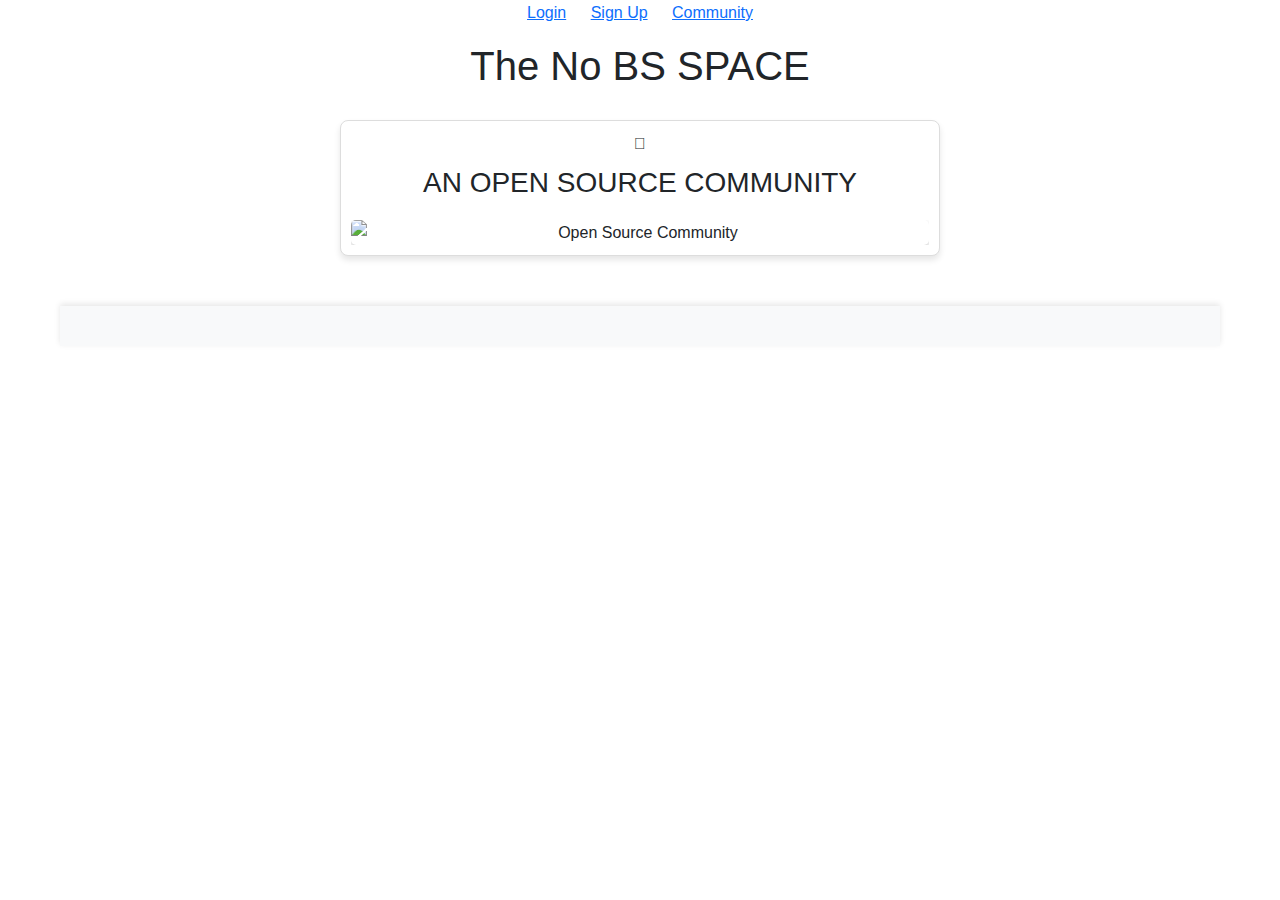
==== index.html @ 2d173ea5 "Add files via upload" ====
<!DOCTYPE HTML>
<html>
    <head>
        <title>The No BS Space</title>
        <meta charset="utf-8" />
        <meta name="viewport" content="width=device-width, initial-scale=1, user-scalable=no" />
        <link rel="stylesheet" href="assets/css/main.css" />
          <link href="https://cdn.jsdelivr.net/npm/bootstrap@5.3.0-alpha1/dist/css/bootstrap.min.css" rel="stylesheet">
    <link href="https://cdnjs.cloudflare.com/ajax/libs/font-awesome/6.0.0/css/all.min.css" rel="stylesheet">
        <style>
            /* Fixing alignment issues */
            body {
                margin: 0;
                font-family: Arial, sans-serif;
                line-height: 1.6;
            }

            #wrapper {
                max-width: 1200px;
                margin: 0 auto;
                padding: 0 20px;
            }

            h1, h2, h3 {
                text-align: center;
                margin-bottom: 20px;
            }

            p {
                text-align: justify;
                margin-bottom: 20px;
            }

            ul {
                padding: 0;
                list-style: none;
                text-align: center;
            }

            ul li {
                display: inline-block;
                margin: 0 10px;
            }

            .features {
                display: flex;
                flex-wrap: wrap;
                justify-content: center;
                gap: 20px;
                margin: 20px 0;
            }

            .features article {
                flex: 1 1 30%;
                max-width: 300px;
                text-align: center;
                border: 1px solid #ddd;
                padding: 15px;
                border-radius: 8px;
                box-shadow: 0 4px 6px rgba(0, 0, 0, 0.1);
                background-color: #fff;
            }

            .features article h3 {
                margin-top: 10px;
            }

            .features article p {
                text-align: justify;
            }

            .features {
    display: flex;
    flex-wrap: wrap;
    justify-content: center;
    margin: 20px 0;
}

.features article {
    flex: 1 1 100%; /* Expand the article to full width on small screens */
    max-width: 600px; /* Limit the maximum size of the div */
    text-align: center;
    margin: 10px;
    padding: 10px;
    box-shadow: 0 4px 6px rgba(0, 0, 0, 0.1);
    border-radius: 8px;
    background-color: #fff;
}

.features .image-wrapper {
    width: 100%; /* Make the wrapper responsive */
    overflow: hidden;
}

.features img {
    display: block; /* Remove extra spacing below the image */
    max-width: 100%; /* Limit the image width to the container */
    height: auto; /* Maintain aspect ratio */
    border-radius: 5px; /* Add rounded corners */
    box-shadow: 0 2px 4px rgba(0, 0, 0, 0.2); /* Add a shadow to the image */
}

@media screen and (max-width: 768px) {
    .features article {
        flex: 1 1 90%; /* Reduce article width for smaller screens */
    }
    .features img {
        max-width: 90%; /* Shrink the image further on smaller screens */
    }
}

            form {
                max-width: 600px;
                margin: 0 auto;
            }

            .fields {
                display: flex;
                flex-direction: column;
                gap: 15px;
            }

            .field label {
                font-weight: bold;
                margin-bottom: 5px;
            }

            .field input, .field textarea {
                width: 100%;
                padding: 10px;
                border: 1px solid #ddd;
                border-radius: 5px;
            }

            .actions {
                text-align: center;
                margin-top: 20px;
            }

            .actions .primary {
                padding: 10px 20px;
                background-color: #007bff;
                color: #fff;
                border: none;
                border-radius: 5px;
                cursor: pointer;
            }

            footer {
                text-align: center;
                margin-top: 40px;
                padding: 20px 0;
                background-color: #f8f9fa;
                box-shadow: 0 -2px 6px rgba(0, 0, 0, 0.1);
            }

            footer .icons li {
                margin: 5px;
            }
        </style>
        <noscript><link rel="stylesheet" href="assets/css/noscript.css" /></noscript>
    </head>
    <body class="is-preload">

        <!-- Wrapper -->
        <div id="wrapper">

            <!-- Header -->
            <header id="header">
                
                <nav>
                    <ul>
                        <li><a href="login.php">Login</a></li>
                        <li><a href="signup.php">Sign Up</a></li>
                        <li><a href="Social.php">Community</a></li>
                    </ul>
                </nav>
            </header>

            <!-- Main -->
            <div id="main">

                <!-- Banner -->
                <section id="banner">
                    <div class="inner">
                        <h1>The No BS SPACE</h1>
                    </div>
                </section>

                          <!-- Services Section -->
                <section id="services">
                    <div class="inner">
                    
                        <div class="features">
    <article>
        <span class="icon solid fa-cogs"></span>
        <h3>AN OPEN SOURCE COMMUNITY</h3>
        <div class="image-wrapper" >
            <img src="img/NOBSSPACE1.jpg" alt="Open Source Community" style="margin:auto">
        </div>
    </article>
</div>

                    </div>
                </section>



            </div>

            <!-- Footer -->
            <footer id="footer" >
       
            </footer>

        </div>

        <!-- Scripts -->
        <script src="assets/js/jquery.min.js"></script>
        <script src="assets/js/browser.min.js"></script>
        <script src="assets/js/breakpoints.min.js"></script>
        <script src="assets/js/util.js"></script>
        <script src="assets/js/main.js"></script>

    </body>
</html>
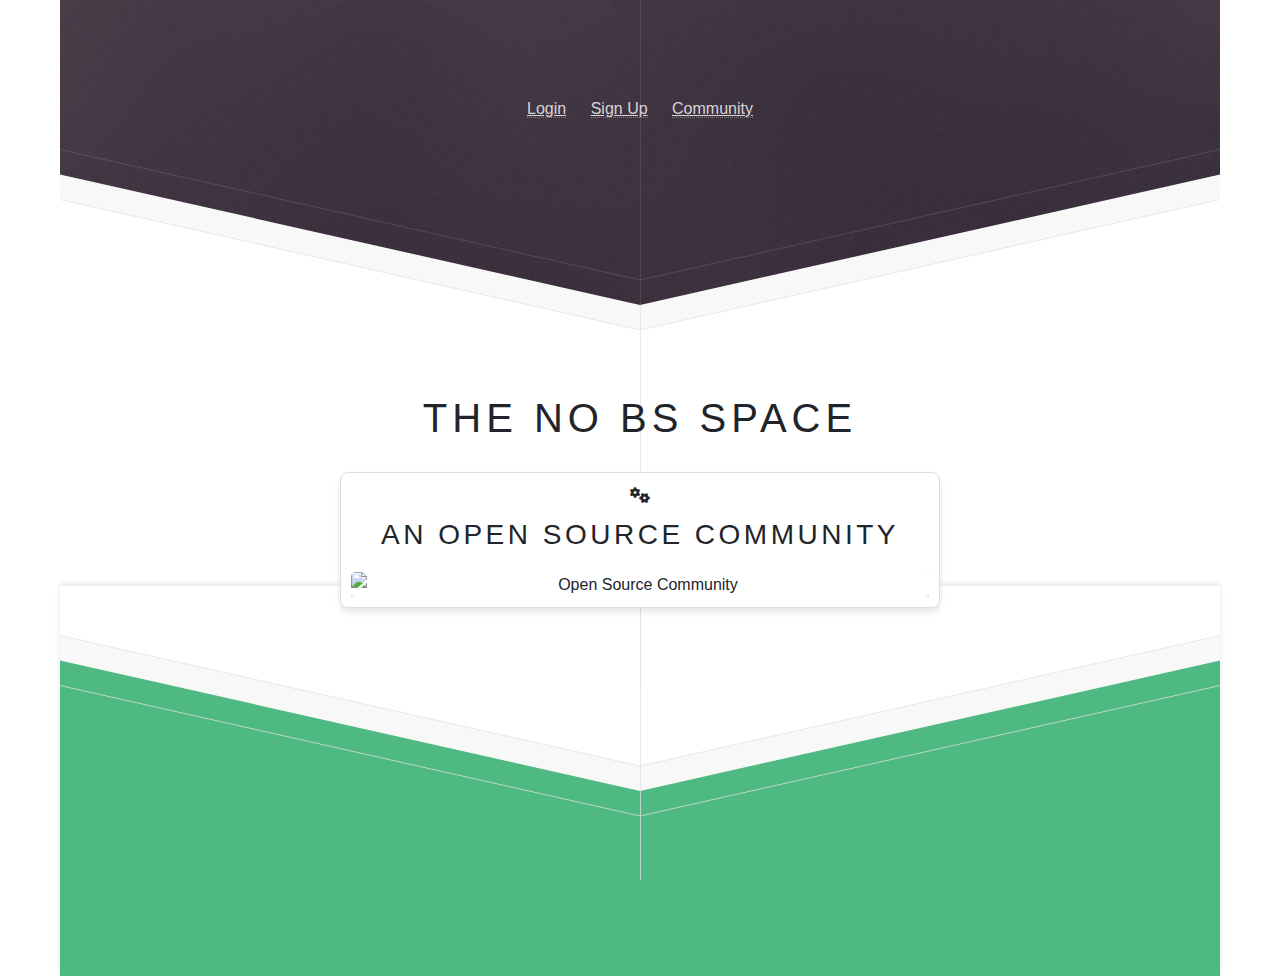
==== commit 890c9398: "Add files via upload" ====
--- a/index.html
+++ b/index.html
@@ -1,226 +1,239 @@
-<!DOCTYPE HTML>
-<html>
-    <head>
-        <title>The No BS Space</title>
-        <meta charset="utf-8" />
-        <meta name="viewport" content="width=device-width, initial-scale=1, user-scalable=no" />
-        <link rel="stylesheet" href="assets/css/main.css" />
-          <link href="https://cdn.jsdelivr.net/npm/bootstrap@5.3.0-alpha1/dist/css/bootstrap.min.css" rel="stylesheet">
-    <link href="https://cdnjs.cloudflare.com/ajax/libs/font-awesome/6.0.0/css/all.min.css" rel="stylesheet">
-        <style>
-            /* Fixing alignment issues */
-            body {
-                margin: 0;
-                font-family: Arial, sans-serif;
-                line-height: 1.6;
-            }
-
-            #wrapper {
-                max-width: 1200px;
-                margin: 0 auto;
-                padding: 0 20px;
-            }
-
-            h1, h2, h3 {
-                text-align: center;
-                margin-bottom: 20px;
-            }
-
-            p {
-                text-align: justify;
-                margin-bottom: 20px;
-            }
-
-            ul {
-                padding: 0;
-                list-style: none;
-                text-align: center;
-            }
-
-            ul li {
-                display: inline-block;
-                margin: 0 10px;
-            }
-
-            .features {
-                display: flex;
-                flex-wrap: wrap;
-                justify-content: center;
-                gap: 20px;
-                margin: 20px 0;
-            }
-
-            .features article {
-                flex: 1 1 30%;
-                max-width: 300px;
-                text-align: center;
-                border: 1px solid #ddd;
-                padding: 15px;
-                border-radius: 8px;
-                box-shadow: 0 4px 6px rgba(0, 0, 0, 0.1);
-                background-color: #fff;
-            }
-
-            .features article h3 {
-                margin-top: 10px;
-            }
-
-            .features article p {
-                text-align: justify;
-            }
-
-            .features {
-    display: flex;
-    flex-wrap: wrap;
-    justify-content: center;
-    margin: 20px 0;
-}
-
-.features article {
-    flex: 1 1 100%; /* Expand the article to full width on small screens */
-    max-width: 600px; /* Limit the maximum size of the div */
-    text-align: center;
-    margin: 10px;
-    padding: 10px;
-    box-shadow: 0 4px 6px rgba(0, 0, 0, 0.1);
-    border-radius: 8px;
-    background-color: #fff;
-}
-
-.features .image-wrapper {
-    width: 100%; /* Make the wrapper responsive */
-    overflow: hidden;
-}
-
-.features img {
-    display: block; /* Remove extra spacing below the image */
-    max-width: 100%; /* Limit the image width to the container */
-    height: auto; /* Maintain aspect ratio */
-    border-radius: 5px; /* Add rounded corners */
-    box-shadow: 0 2px 4px rgba(0, 0, 0, 0.2); /* Add a shadow to the image */
-}
-
-@media screen and (max-width: 768px) {
-    .features article {
-        flex: 1 1 90%; /* Reduce article width for smaller screens */
-    }
-    .features img {
-        max-width: 90%; /* Shrink the image further on smaller screens */
-    }
-}
-
-            form {
-                max-width: 600px;
-                margin: 0 auto;
-            }
-
-            .fields {
-                display: flex;
-                flex-direction: column;
-                gap: 15px;
-            }
-
-            .field label {
-                font-weight: bold;
-                margin-bottom: 5px;
-            }
-
-            .field input, .field textarea {
-                width: 100%;
-                padding: 10px;
-                border: 1px solid #ddd;
-                border-radius: 5px;
-            }
-
-            .actions {
-                text-align: center;
-                margin-top: 20px;
-            }
-
-            .actions .primary {
-                padding: 10px 20px;
-                background-color: #007bff;
-                color: #fff;
-                border: none;
-                border-radius: 5px;
-                cursor: pointer;
-            }
-
-            footer {
-                text-align: center;
-                margin-top: 40px;
-                padding: 20px 0;
-                background-color: #f8f9fa;
-                box-shadow: 0 -2px 6px rgba(0, 0, 0, 0.1);
-            }
-
-            footer .icons li {
-                margin: 5px;
-            }
-        </style>
-        <noscript><link rel="stylesheet" href="assets/css/noscript.css" /></noscript>
-    </head>
-    <body class="is-preload">
-
-        <!-- Wrapper -->
-        <div id="wrapper">
-
-            <!-- Header -->
-            <header id="header">
-                
-                <nav>
-                    <ul>
-                        <li><a href="login.php">Login</a></li>
-                        <li><a href="signup.php">Sign Up</a></li>
-                        <li><a href="Social.php">Community</a></li>
-                    </ul>
-                </nav>
-            </header>
-
-            <!-- Main -->
-            <div id="main">
-
-                <!-- Banner -->
-                <section id="banner">
-                    <div class="inner">
-                        <h1>The No BS SPACE</h1>
-                    </div>
-                </section>
-
-                          <!-- Services Section -->
-                <section id="services">
-                    <div class="inner">
-                    
-                        <div class="features">
-    <article>
-        <span class="icon solid fa-cogs"></span>
-        <h3>AN OPEN SOURCE COMMUNITY</h3>
-        <div class="image-wrapper" >
-            <img src="img/NOBSSPACE1.jpg" alt="Open Source Community" style="margin:auto">
-        </div>
-    </article>
-</div>
-
-                    </div>
-                </section>
-
-
-
-            </div>
-
-            <!-- Footer -->
-            <footer id="footer" >
-       
-            </footer>
-
-        </div>
-
-        <!-- Scripts -->
-        <script src="assets/js/jquery.min.js"></script>
-        <script src="assets/js/browser.min.js"></script>
-        <script src="assets/js/breakpoints.min.js"></script>
-        <script src="assets/js/util.js"></script>
-        <script src="assets/js/main.js"></script>
-
-    </body>
-</html>
+<!DOCTYPE HTML>
+<html>
+    <head>
+    <!-- Ensure Responsive Design -->
+    <meta name="viewport" content="width=device-width, initial-scale=1.0">
+    <!-- Include Animation Library -->
+    <link rel="stylesheet" href="https://cdnjs.cloudflare.com/ajax/libs/animate.css/4.1.1/animate.min.css">
+    <!-- Include Modern CSS Framework (e.g., Tailwind for simplicity) -->
+    <script src="https://cdn.tailwindcss.com"></script>
+    
+        <title>The No BS Space</title>
+        <meta charset="utf-8" />
+        <meta name="viewport" content="width=device-width, initial-scale=1, user-scalable=no" />
+    <meta name="description" content="Welcome to THE NO-BS SPACE - Share your thoughts and explore exciting content, life apps and useful applications. Whats more? Its all open source, it will always be free!.">
+    <meta name="keywords" content="stories, blog, freeapps, community, open-source">
+    <meta name="author" content="Jimmy Popoola">
+    <link rel="icon" href="favicon.ico" type="image/x-icon">
+    <!-- Optional: Apple Touch Icon -->
+    <link rel="apple-touch-icon" href="apple-touch-icon.png">
+        <link rel="stylesheet" href="assets/css/main.css" />
+          <link href="https://cdn.jsdelivr.net/npm/bootstrap@5.3.0-alpha1/dist/css/bootstrap.min.css" rel="stylesheet">
+    <link href="https://cdnjs.cloudflare.com/ajax/libs/font-awesome/6.0.0/css/all.min.css" rel="stylesheet">
+        <style>
+            /* Fixing alignment issues */
+            body {
+                margin: 0;
+                font-family: Arial, sans-serif;
+                line-height: 1.6;
+            }
+
+            #wrapper {
+                max-width: 1200px;
+                margin: 0 auto;
+                padding: 0 20px;
+            }
+
+            h1, h2, h3 {
+                text-align: center;
+                margin-bottom: 20px;
+            }
+
+            p {
+                text-align: justify;
+                margin-bottom: 20px;
+            }
+
+            ul {
+                padding: 0;
+                list-style: none;
+                text-align: center;
+            }
+
+            ul li {
+                display: inline-block;
+                margin: 0 10px;
+            }
+
+            .features {
+                display: flex;
+                flex-wrap: wrap;
+                justify-content: center;
+                gap: 20px;
+                margin: 20px 0;
+            }
+
+            .features article {
+                flex: 1 1 30%;
+                max-width: 300px;
+                text-align: center;
+                border: 1px solid #ddd;
+                padding: 15px;
+                border-radius: 8px;
+                box-shadow: 0 4px 6px rgba(0, 0, 0, 0.1);
+                background-color: #fff;
+            }
+
+            .features article h3 {
+                margin-top: 10px;
+            }
+
+            .features article p {
+                text-align: justify;
+            }
+
+            .features {
+    display: flex;
+    flex-wrap: wrap;
+    justify-content: center;
+    margin: 20px 0;
+}
+
+.features article {
+    flex: 1 1 100%; /* Expand the article to full width on small screens */
+    max-width: 600px; /* Limit the maximum size of the div */
+    text-align: center;
+    margin: 10px;
+    padding: 10px;
+    box-shadow: 0 4px 6px rgba(0, 0, 0, 0.1);
+    border-radius: 8px;
+    background-color: #fff;
+}
+
+.features .image-wrapper {
+    width: 100%; /* Make the wrapper responsive */
+    overflow: hidden;
+}
+
+.features img {
+    display: block; /* Remove extra spacing below the image */
+    max-width: 100%; /* Limit the image width to the container */
+    height: auto; /* Maintain aspect ratio */
+    border-radius: 5px; /* Add rounded corners */
+    box-shadow: 0 2px 4px rgba(0, 0, 0, 0.2); /* Add a shadow to the image */
+}
+
+@media screen and (max-width: 768px) {
+    .features article {
+        flex: 1 1 90%; /* Reduce article width for smaller screens */
+    }
+    .features img {
+        max-width: 90%; /* Shrink the image further on smaller screens */
+    }
+}
+
+            form {
+                max-width: 600px;
+                margin: 0 auto;
+            }
+
+            .fields {
+                display: flex;
+                flex-direction: column;
+                gap: 15px;
+            }
+
+            .field label {
+                font-weight: bold;
+                margin-bottom: 5px;
+            }
+
+            .field input, .field textarea {
+                width: 100%;
+                padding: 10px;
+                border: 1px solid #ddd;
+                border-radius: 5px;
+            }
+
+            .actions {
+                text-align: center;
+                margin-top: 20px;
+            }
+
+            .actions .primary {
+                padding: 10px 20px;
+                background-color: #007bff;
+                color: #fff;
+                border: none;
+                border-radius: 5px;
+                cursor: pointer;
+            }
+
+            footer {
+                text-align: center;
+                margin-top: 40px;
+                padding: 20px 0;
+                background-color: #f8f9fa;
+                box-shadow: 0 -2px 6px rgba(0, 0, 0, 0.1);
+            }
+
+            footer .icons li {
+                margin: 5px;
+            }
+        </style>
+        <noscript><link rel="stylesheet" href="assets/css/noscript.css" /></noscript>
+    </head>
+    <body class="is-preload">
+
+        <!-- Wrapper -->
+        <div id="wrapper">
+
+            <!-- Header -->
+            <header id="header">
+                
+                <nav>
+                    <ul>
+                        <li><a href="login.php">Login</a></li>
+                        <li><a href="signup.php">Sign Up</a></li>
+                        <li><a href="Social.php">Community</a></li>
+                    </ul>
+                </nav>
+            </header>
+
+            <!-- Main -->
+            <div id="main">
+
+                <!-- Banner -->
+                <section id="banner">
+                    <div class="inner">
+                        <h1>The No BS SPACE</h1>
+                    </div>
+                </section>
+
+                          <!-- Services Section -->
+                <section id="services">
+                    <div class="inner">
+                    
+                        <div class="features">
+    <article>
+        <span class="icon solid fa-cogs"></span>
+        <h3>AN OPEN SOURCE COMMUNITY</h3>
+        <div class="image-wrapper" >
+            <img src="img/NOBSSPACE1.jpg" alt="Open Source Community" style="margin:auto">
+        </div>
+    </article>
+</div>
+
+                    </div>
+                </section>
+
+
+
+            </div>
+
+            <!-- Footer -->
+            <footer id="footer" >
+       
+            </footer>
+
+        </div>
+
+        <!-- Scripts -->
+        <script src="assets/js/jquery.min.js"></script>
+        <script src="assets/js/browser.min.js"></script>
+        <script src="assets/js/breakpoints.min.js"></script>
+        <script src="assets/js/util.js"></script>
+        <script src="assets/js/main.js"></script>
+
+    </body>
+</html>
--- a/assets/css/main.css
+++ b/assets/css/main.css
@@ -0,0 +1,3302 @@
+@import url("fontawesome-all.min.css");
+@import url("https://fonts.googleapis.com/css?family=Source+Sans+Pro:300,300italic,400,400italic,600,600italic,700,700italic");
+
+/*
+	Directive by HTML5 UP
+	html5up.net | @ajlkn
+	Free for personal and commercial use under the CCA 3.0 license (html5up.net/license)
+*/
+
+html, body, div, span, applet, object,
+iframe, h1, h2, h3, h4, h5, h6, p, blockquote,
+pre, a, abbr, acronym, address, big, cite,
+code, del, dfn, em, img, ins, kbd, q, s, samp,
+small, strike, strong, sub, sup, tt, var, b,
+u, i, center, dl, dt, dd, ol, ul, li, fieldset,
+form, label, legend, table, caption, tbody,
+tfoot, thead, tr, th, td, article, aside,
+canvas, details, embed, figure, figcaption,
+footer, header, hgroup, menu, nav, output, ruby,
+section, summary, time, mark, audio, video {
+	margin: 0;
+	padding: 0;
+	border: 0;
+	font-size: 100%;
+	font: inherit;
+	vertical-align: baseline;}
+
+article, aside, details, figcaption, figure,
+footer, header, hgroup, menu, nav, section {
+	display: block;}
+
+body {
+	line-height: 1;
+}
+
+ol, ul {
+	list-style: none;
+}
+
+blockquote, q {
+	quotes: none;
+}
+
+	blockquote:before, blockquote:after, q:before, q:after {
+		content: '';
+		content: none;
+	}
+
+table {
+	border-collapse: collapse;
+	border-spacing: 0;
+}
+
+body {
+	-webkit-text-size-adjust: none;
+}
+
+mark {
+	background-color: transparent;
+	color: inherit;
+}
+
+input::-moz-focus-inner {
+	border: 0;
+	padding: 0;
+}
+
+input, select, textarea {
+	-moz-appearance: none;
+	-webkit-appearance: none;
+	-ms-appearance: none;
+	appearance: none;
+}
+
+/* Basic */
+
+	html {
+		box-sizing: border-box;
+	}
+
+	*, *:before, *:after {
+		box-sizing: inherit;
+	}
+
+	html, body {
+		height: 100%;
+	}
+
+	body {
+		background: #ffffff;
+	}
+
+		body.is-preload *, body.is-preload *:before, body.is-preload *:after {
+			-moz-animation: none !important;
+			-webkit-animation: none !important;
+			-ms-animation: none !important;
+			animation: none !important;
+			-moz-transition: none !important;
+			-webkit-transition: none !important;
+			-ms-transition: none !important;
+			transition: none !important;
+		}
+
+	body, input, select, textarea {
+		color: #6e6e6e;
+		font-family: 'Source Sans Pro', sans-serif;
+		font-size: 16pt;
+		font-weight: 400;
+		line-height: 1.75em;
+	}
+
+	a {
+		-moz-transition: color 0.2s ease-in-out, border-bottom-color 0.2s ease-in-out;
+		-webkit-transition: color 0.2s ease-in-out, border-bottom-color 0.2s ease-in-out;
+		-ms-transition: color 0.2s ease-in-out, border-bottom-color 0.2s ease-in-out;
+		transition: color 0.2s ease-in-out, border-bottom-color 0.2s ease-in-out;
+		border-bottom: dotted 1px;
+		color: #4eb980;
+		text-decoration: none;
+	}
+
+		a:hover {
+			border-bottom-color: transparent;
+		}
+
+	strong, b {
+		font-weight: 600;
+		color: #5b5b5b;
+	}
+
+	em, i {
+		font-style: italic;
+	}
+
+	p, ul, ol, dl, table, blockquote, form {
+		margin: 0 0 2em 0;
+	}
+
+	h1, h2, h3, h4, h5, h6 {
+		color: #5b5b5b;
+		font-weight: 700;
+		letter-spacing: 0.125em;
+		line-height: 1.75em;
+		margin-bottom: 1em;
+		text-transform: uppercase;
+		text-align: center;
+	}
+
+		h1 a, h2 a, h3 a, h4 a, h5 a, h6 a {
+			color: inherit;
+			text-decoration: none;
+		}
+
+	h2 {
+		font-size: 1.75em;
+	}
+
+	h3 {
+		font-size: 1.5em;
+	}
+
+	sub {
+		font-size: 0.8em;
+		position: relative;
+		top: 0.5em;
+	}
+
+	sup {
+		font-size: 0.8em;
+		position: relative;
+		top: -0.5em;
+	}
+
+	hr {
+		border: 0;
+		border-top: solid 1px rgba(224, 224, 224, 0.75);
+		margin-bottom: 1.5em;
+	}
+
+	blockquote {
+		border-left: solid 0.5em rgba(224, 224, 224, 0.75);
+		font-style: italic;
+		padding: 1em 0 1em 2em;
+	}
+
+/* Container */
+
+	.container {
+		margin: 0 auto;
+		max-width: 100%;
+		width: 51em;
+	}
+
+		.container.medium {
+			width: 38.25em;
+		}
+
+		@media screen and (max-width: 1280px) {
+
+			.container {
+				width: 48em;
+			}
+
+				.container.medium {
+					width: 36em;
+				}
+
+		}
+
+		@media screen and (max-width: 980px) {
+
+			.container {
+				width: 95%;
+			}
+
+				.container.medium {
+					width: 71.25%;
+				}
+
+		}
+
+		@media screen and (max-width: 840px) {
+
+			.container {
+				width: 95% !important;
+			}
+
+		}
+
+		@media screen and (max-width: 736px) {
+
+			.container {
+				width: 90% !important;
+			}
+
+		}
+
+		@media screen and (max-width: 480px) {
+
+			.container {
+				width: 100% !important;
+			}
+
+		}
+
+/* Row */
+
+	.row {
+		display: flex;
+		flex-wrap: wrap;
+		box-sizing: border-box;
+		align-items: stretch;
+	}
+
+		.row > * {
+			box-sizing: border-box;
+		}
+
+		.row.gtr-uniform > * > :last-child {
+			margin-bottom: 0;
+		}
+
+		.row.aln-left {
+			justify-content: flex-start;
+		}
+
+		.row.aln-center {
+			justify-content: center;
+		}
+
+		.row.aln-right {
+			justify-content: flex-end;
+		}
+
+		.row.aln-top {
+			align-items: flex-start;
+		}
+
+		.row.aln-middle {
+			align-items: center;
+		}
+
+		.row.aln-bottom {
+			align-items: flex-end;
+		}
+
+		.row > .imp {
+			order: -1;
+		}
+
+		.row > .col-1 {
+			width: 8.33333%;
+		}
+
+		.row > .off-1 {
+			margin-left: 8.33333%;
+		}
+
+		.row > .col-2 {
+			width: 16.66667%;
+		}
+
+		.row > .off-2 {
+			margin-left: 16.66667%;
+		}
+
+		.row > .col-3 {
+			width: 25%;
+		}
+
+		.row > .off-3 {
+			margin-left: 25%;
+		}
+
+		.row > .col-4 {
+			width: 33.33333%;
+		}
+
+		.row > .off-4 {
+			margin-left: 33.33333%;
+		}
+
+		.row > .col-5 {
+			width: 41.66667%;
+		}
+
+		.row > .off-5 {
+			margin-left: 41.66667%;
+		}
+
+		.row > .col-6 {
+			width: 50%;
+		}
+
+		.row > .off-6 {
+			margin-left: 50%;
+		}
+
+		.row > .col-7 {
+			width: 58.33333%;
+		}
+
+		.row > .off-7 {
+			margin-left: 58.33333%;
+		}
+
+		.row > .col-8 {
+			width: 66.66667%;
+		}
+
+		.row > .off-8 {
+			margin-left: 66.66667%;
+		}
+
+		.row > .col-9 {
+			width: 75%;
+		}
+
+		.row > .off-9 {
+			margin-left: 75%;
+		}
+
+		.row > .col-10 {
+			width: 83.33333%;
+		}
+
+		.row > .off-10 {
+			margin-left: 83.33333%;
+		}
+
+		.row > .col-11 {
+			width: 91.66667%;
+		}
+
+		.row > .off-11 {
+			margin-left: 91.66667%;
+		}
+
+		.row > .col-12 {
+			width: 100%;
+		}
+
+		.row > .off-12 {
+			margin-left: 100%;
+		}
+
+		.row.gtr-0 {
+			margin-top: 0px;
+			margin-left: 0px;
+		}
+
+			.row.gtr-0 > * {
+				padding: 0px 0 0 0px;
+			}
+
+			.row.gtr-0.gtr-uniform {
+				margin-top: 0px;
+			}
+
+				.row.gtr-0.gtr-uniform > * {
+					padding-top: 0px;
+				}
+
+		.row.gtr-25 {
+			margin-top: -7.5px;
+			margin-left: -7.5px;
+		}
+
+			.row.gtr-25 > * {
+				padding: 7.5px 0 0 7.5px;
+			}
+
+			.row.gtr-25.gtr-uniform {
+				margin-top: -7.5px;
+			}
+
+				.row.gtr-25.gtr-uniform > * {
+					padding-top: 7.5px;
+				}
+
+		.row.gtr-50 {
+			margin-top: -15px;
+			margin-left: -15px;
+		}
+
+			.row.gtr-50 > * {
+				padding: 15px 0 0 15px;
+			}
+
+			.row.gtr-50.gtr-uniform {
+				margin-top: -15px;
+			}
+
+				.row.gtr-50.gtr-uniform > * {
+					padding-top: 15px;
+				}
+
+		.row {
+			margin-top: -30px;
+			margin-left: -30px;
+		}
+
+			.row > * {
+				padding: 30px 0 0 30px;
+			}
+
+			.row.gtr-uniform {
+				margin-top: -30px;
+			}
+
+				.row.gtr-uniform > * {
+					padding-top: 30px;
+				}
+
+		.row.gtr-150 {
+			margin-top: -45px;
+			margin-left: -45px;
+		}
+
+			.row.gtr-150 > * {
+				padding: 45px 0 0 45px;
+			}
+
+			.row.gtr-150.gtr-uniform {
+				margin-top: -45px;
+			}
+
+				.row.gtr-150.gtr-uniform > * {
+					padding-top: 45px;
+				}
+
+		.row.gtr-200 {
+			margin-top: -60px;
+			margin-left: -60px;
+		}
+
+			.row.gtr-200 > * {
+				padding: 60px 0 0 60px;
+			}
+
+			.row.gtr-200.gtr-uniform {
+				margin-top: -60px;
+			}
+
+				.row.gtr-200.gtr-uniform > * {
+					padding-top: 60px;
+				}
+
+		@media screen and (max-width: 1680px) {
+
+			.row {
+				display: flex;
+				flex-wrap: wrap;
+				box-sizing: border-box;
+				align-items: stretch;
+			}
+
+				.row > * {
+					box-sizing: border-box;
+				}
+
+				.row.gtr-uniform > * > :last-child {
+					margin-bottom: 0;
+				}
+
+				.row.aln-left {
+					justify-content: flex-start;
+				}
+
+				.row.aln-center {
+					justify-content: center;
+				}
+
+				.row.aln-right {
+					justify-content: flex-end;
+				}
+
+				.row.aln-top {
+					align-items: flex-start;
+				}
+
+				.row.aln-middle {
+					align-items: center;
+				}
+
+				.row.aln-bottom {
+					align-items: flex-end;
+				}
+
+				.row > .imp-wide {
+					order: -1;
+				}
+
+				.row > .col-1-wide {
+					width: 8.33333%;
+				}
+
+				.row > .off-1-wide {
+					margin-left: 8.33333%;
+				}
+
+				.row > .col-2-wide {
+					width: 16.66667%;
+				}
+
+				.row > .off-2-wide {
+					margin-left: 16.66667%;
+				}
+
+				.row > .col-3-wide {
+					width: 25%;
+				}
+
+				.row > .off-3-wide {
+					margin-left: 25%;
+				}
+
+				.row > .col-4-wide {
+					width: 33.33333%;
+				}
+
+				.row > .off-4-wide {
+					margin-left: 33.33333%;
+				}
+
+				.row > .col-5-wide {
+					width: 41.66667%;
+				}
+
+				.row > .off-5-wide {
+					margin-left: 41.66667%;
+				}
+
+				.row > .col-6-wide {
+					width: 50%;
+				}
+
+				.row > .off-6-wide {
+					margin-left: 50%;
+				}
+
+				.row > .col-7-wide {
+					width: 58.33333%;
+				}
+
+				.row > .off-7-wide {
+					margin-left: 58.33333%;
+				}
+
+				.row > .col-8-wide {
+					width: 66.66667%;
+				}
+
+				.row > .off-8-wide {
+					margin-left: 66.66667%;
+				}
+
+				.row > .col-9-wide {
+					width: 75%;
+				}
+
+				.row > .off-9-wide {
+					margin-left: 75%;
+				}
+
+				.row > .col-10-wide {
+					width: 83.33333%;
+				}
+
+				.row > .off-10-wide {
+					margin-left: 83.33333%;
+				}
+
+				.row > .col-11-wide {
+					width: 91.66667%;
+				}
+
+				.row > .off-11-wide {
+					margin-left: 91.66667%;
+				}
+
+				.row > .col-12-wide {
+					width: 100%;
+				}
+
+				.row > .off-12-wide {
+					margin-left: 100%;
+				}
+
+				.row.gtr-0 {
+					margin-top: 0px;
+					margin-left: 0px;
+				}
+
+					.row.gtr-0 > * {
+						padding: 0px 0 0 0px;
+					}
+
+					.row.gtr-0.gtr-uniform {
+						margin-top: 0px;
+					}
+
+						.row.gtr-0.gtr-uniform > * {
+							padding-top: 0px;
+						}
+
+				.row.gtr-25 {
+					margin-top: -7.5px;
+					margin-left: -7.5px;
+				}
+
+					.row.gtr-25 > * {
+						padding: 7.5px 0 0 7.5px;
+					}
+
+					.row.gtr-25.gtr-uniform {
+						margin-top: -7.5px;
+					}
+
+						.row.gtr-25.gtr-uniform > * {
+							padding-top: 7.5px;
+						}
+
+				.row.gtr-50 {
+					margin-top: -15px;
+					margin-left: -15px;
+				}
+
+					.row.gtr-50 > * {
+						padding: 15px 0 0 15px;
+					}
+
+					.row.gtr-50.gtr-uniform {
+						margin-top: -15px;
+					}
+
+						.row.gtr-50.gtr-uniform > * {
+							padding-top: 15px;
+						}
+
+				.row {
+					margin-top: -30px;
+					margin-left: -30px;
+				}
+
+					.row > * {
+						padding: 30px 0 0 30px;
+					}
+
+					.row.gtr-uniform {
+						margin-top: -30px;
+					}
+
+						.row.gtr-uniform > * {
+							padding-top: 30px;
+						}
+
+				.row.gtr-150 {
+					margin-top: -45px;
+					margin-left: -45px;
+				}
+
+					.row.gtr-150 > * {
+						padding: 45px 0 0 45px;
+					}
+
+					.row.gtr-150.gtr-uniform {
+						margin-top: -45px;
+					}
+
+						.row.gtr-150.gtr-uniform > * {
+							padding-top: 45px;
+						}
+
+				.row.gtr-200 {
+					margin-top: -60px;
+					margin-left: -60px;
+				}
+
+					.row.gtr-200 > * {
+						padding: 60px 0 0 60px;
+					}
+
+					.row.gtr-200.gtr-uniform {
+						margin-top: -60px;
+					}
+
+						.row.gtr-200.gtr-uniform > * {
+							padding-top: 60px;
+						}
+
+		}
+
+		@media screen and (max-width: 1280px) {
+
+			.row {
+				display: flex;
+				flex-wrap: wrap;
+				box-sizing: border-box;
+				align-items: stretch;
+			}
+
+				.row > * {
+					box-sizing: border-box;
+				}
+
+				.row.gtr-uniform > * > :last-child {
+					margin-bottom: 0;
+				}
+
+				.row.aln-left {
+					justify-content: flex-start;
+				}
+
+				.row.aln-center {
+					justify-content: center;
+				}
+
+				.row.aln-right {
+					justify-content: flex-end;
+				}
+
+				.row.aln-top {
+					align-items: flex-start;
+				}
+
+				.row.aln-middle {
+					align-items: center;
+				}
+
+				.row.aln-bottom {
+					align-items: flex-end;
+				}
+
+				.row > .imp-normal {
+					order: -1;
+				}
+
+				.row > .col-1-normal {
+					width: 8.33333%;
+				}
+
+				.row > .off-1-normal {
+					margin-left: 8.33333%;
+				}
+
+				.row > .col-2-normal {
+					width: 16.66667%;
+				}
+
+				.row > .off-2-normal {
+					margin-left: 16.66667%;
+				}
+
+				.row > .col-3-normal {
+					width: 25%;
+				}
+
+				.row > .off-3-normal {
+					margin-left: 25%;
+				}
+
+				.row > .col-4-normal {
+					width: 33.33333%;
+				}
+
+				.row > .off-4-normal {
+					margin-left: 33.33333%;
+				}
+
+				.row > .col-5-normal {
+					width: 41.66667%;
+				}
+
+				.row > .off-5-normal {
+					margin-left: 41.66667%;
+				}
+
+				.row > .col-6-normal {
+					width: 50%;
+				}
+
+				.row > .off-6-normal {
+					margin-left: 50%;
+				}
+
+				.row > .col-7-normal {
+					width: 58.33333%;
+				}
+
+				.row > .off-7-normal {
+					margin-left: 58.33333%;
+				}
+
+				.row > .col-8-normal {
+					width: 66.66667%;
+				}
+
+				.row > .off-8-normal {
+					margin-left: 66.66667%;
+				}
+
+				.row > .col-9-normal {
+					width: 75%;
+				}
+
+				.row > .off-9-normal {
+					margin-left: 75%;
+				}
+
+				.row > .col-10-normal {
+					width: 83.33333%;
+				}
+
+				.row > .off-10-normal {
+					margin-left: 83.33333%;
+				}
+
+				.row > .col-11-normal {
+					width: 91.66667%;
+				}
+
+				.row > .off-11-normal {
+					margin-left: 91.66667%;
+				}
+
+				.row > .col-12-normal {
+					width: 100%;
+				}
+
+				.row > .off-12-normal {
+					margin-left: 100%;
+				}
+
+				.row.gtr-0 {
+					margin-top: 0px;
+					margin-left: 0px;
+				}
+
+					.row.gtr-0 > * {
+						padding: 0px 0 0 0px;
+					}
+
+					.row.gtr-0.gtr-uniform {
+						margin-top: 0px;
+					}
+
+						.row.gtr-0.gtr-uniform > * {
+							padding-top: 0px;
+						}
+
+				.row.gtr-25 {
+					margin-top: -7.5px;
+					margin-left: -7.5px;
+				}
+
+					.row.gtr-25 > * {
+						padding: 7.5px 0 0 7.5px;
+					}
+
+					.row.gtr-25.gtr-uniform {
+						margin-top: -7.5px;
+					}
+
+						.row.gtr-25.gtr-uniform > * {
+							padding-top: 7.5px;
+						}
+
+				.row.gtr-50 {
+					margin-top: -15px;
+					margin-left: -15px;
+				}
+
+					.row.gtr-50 > * {
+						padding: 15px 0 0 15px;
+					}
+
+					.row.gtr-50.gtr-uniform {
+						margin-top: -15px;
+					}
+
+						.row.gtr-50.gtr-uniform > * {
+							padding-top: 15px;
+						}
+
+				.row {
+					margin-top: -30px;
+					margin-left: -30px;
+				}
+
+					.row > * {
+						padding: 30px 0 0 30px;
+					}
+
+					.row.gtr-uniform {
+						margin-top: -30px;
+					}
+
+						.row.gtr-uniform > * {
+							padding-top: 30px;
+						}
+
+				.row.gtr-150 {
+					margin-top: -45px;
+					margin-left: -45px;
+				}
+
+					.row.gtr-150 > * {
+						padding: 45px 0 0 45px;
+					}
+
+					.row.gtr-150.gtr-uniform {
+						margin-top: -45px;
+					}
+
+						.row.gtr-150.gtr-uniform > * {
+							padding-top: 45px;
+						}
+
+				.row.gtr-200 {
+					margin-top: -60px;
+					margin-left: -60px;
+				}
+
+					.row.gtr-200 > * {
+						padding: 60px 0 0 60px;
+					}
+
+					.row.gtr-200.gtr-uniform {
+						margin-top: -60px;
+					}
+
+						.row.gtr-200.gtr-uniform > * {
+							padding-top: 60px;
+						}
+
+		}
+
+		@media screen and (max-width: 980px) {
+
+			.row {
+				display: flex;
+				flex-wrap: wrap;
+				box-sizing: border-box;
+				align-items: stretch;
+			}
+
+				.row > * {
+					box-sizing: border-box;
+				}
+
+				.row.gtr-uniform > * > :last-child {
+					margin-bottom: 0;
+				}
+
+				.row.aln-left {
+					justify-content: flex-start;
+				}
+
+				.row.aln-center {
+					justify-content: center;
+				}
+
+				.row.aln-right {
+					justify-content: flex-end;
+				}
+
+				.row.aln-top {
+					align-items: flex-start;
+				}
+
+				.row.aln-middle {
+					align-items: center;
+				}
+
+				.row.aln-bottom {
+					align-items: flex-end;
+				}
+
+				.row > .imp-narrow {
+					order: -1;
+				}
+
+				.row > .col-1-narrow {
+					width: 8.33333%;
+				}
+
+				.row > .off-1-narrow {
+					margin-left: 8.33333%;
+				}
+
+				.row > .col-2-narrow {
+					width: 16.66667%;
+				}
+
+				.row > .off-2-narrow {
+					margin-left: 16.66667%;
+				}
+
+				.row > .col-3-narrow {
+					width: 25%;
+				}
+
+				.row > .off-3-narrow {
+					margin-left: 25%;
+				}
+
+				.row > .col-4-narrow {
+					width: 33.33333%;
+				}
+
+				.row > .off-4-narrow {
+					margin-left: 33.33333%;
+				}
+
+				.row > .col-5-narrow {
+					width: 41.66667%;
+				}
+
+				.row > .off-5-narrow {
+					margin-left: 41.66667%;
+				}
+
+				.row > .col-6-narrow {
+					width: 50%;
+				}
+
+				.row > .off-6-narrow {
+					margin-left: 50%;
+				}
+
+				.row > .col-7-narrow {
+					width: 58.33333%;
+				}
+
+				.row > .off-7-narrow {
+					margin-left: 58.33333%;
+				}
+
+				.row > .col-8-narrow {
+					width: 66.66667%;
+				}
+
+				.row > .off-8-narrow {
+					margin-left: 66.66667%;
+				}
+
+				.row > .col-9-narrow {
+					width: 75%;
+				}
+
+				.row > .off-9-narrow {
+					margin-left: 75%;
+				}
+
+				.row > .col-10-narrow {
+					width: 83.33333%;
+				}
+
+				.row > .off-10-narrow {
+					margin-left: 83.33333%;
+				}
+
+				.row > .col-11-narrow {
+					width: 91.66667%;
+				}
+
+				.row > .off-11-narrow {
+					margin-left: 91.66667%;
+				}
+
+				.row > .col-12-narrow {
+					width: 100%;
+				}
+
+				.row > .off-12-narrow {
+					margin-left: 100%;
+				}
+
+				.row.gtr-0 {
+					margin-top: 0px;
+					margin-left: 0px;
+				}
+
+					.row.gtr-0 > * {
+						padding: 0px 0 0 0px;
+					}
+
+					.row.gtr-0.gtr-uniform {
+						margin-top: 0px;
+					}
+
+						.row.gtr-0.gtr-uniform > * {
+							padding-top: 0px;
+						}
+
+				.row.gtr-25 {
+					margin-top: -7.5px;
+					margin-left: -7.5px;
+				}
+
+					.row.gtr-25 > * {
+						padding: 7.5px 0 0 7.5px;
+					}
+
+					.row.gtr-25.gtr-uniform {
+						margin-top: -7.5px;
+					}
+
+						.row.gtr-25.gtr-uniform > * {
+							padding-top: 7.5px;
+						}
+
+				.row.gtr-50 {
+					margin-top: -15px;
+					margin-left: -15px;
+				}
+
+					.row.gtr-50 > * {
+						padding: 15px 0 0 15px;
+					}
+
+					.row.gtr-50.gtr-uniform {
+						margin-top: -15px;
+					}
+
+						.row.gtr-50.gtr-uniform > * {
+							padding-top: 15px;
+						}
+
+				.row {
+					margin-top: -30px;
+					margin-left: -30px;
+				}
+
+					.row > * {
+						padding: 30px 0 0 30px;
+					}
+
+					.row.gtr-uniform {
+						margin-top: -30px;
+					}
+
+						.row.gtr-uniform > * {
+							padding-top: 30px;
+						}
+
+				.row.gtr-150 {
+					margin-top: -45px;
+					margin-left: -45px;
+				}
+
+					.row.gtr-150 > * {
+						padding: 45px 0 0 45px;
+					}
+
+					.row.gtr-150.gtr-uniform {
+						margin-top: -45px;
+					}
+
+						.row.gtr-150.gtr-uniform > * {
+							padding-top: 45px;
+						}
+
+				.row.gtr-200 {
+					margin-top: -60px;
+					margin-left: -60px;
+				}
+
+					.row.gtr-200 > * {
+						padding: 60px 0 0 60px;
+					}
+
+					.row.gtr-200.gtr-uniform {
+						margin-top: -60px;
+					}
+
+						.row.gtr-200.gtr-uniform > * {
+							padding-top: 60px;
+						}
+
+		}
+
+		@media screen and (max-width: 840px) {
+
+			.row {
+				display: flex;
+				flex-wrap: wrap;
+				box-sizing: border-box;
+				align-items: stretch;
+			}
+
+				.row > * {
+					box-sizing: border-box;
+				}
+
+				.row.gtr-uniform > * > :last-child {
+					margin-bottom: 0;
+				}
+
+				.row.aln-left {
+					justify-content: flex-start;
+				}
+
+				.row.aln-center {
+					justify-content: center;
+				}
+
+				.row.aln-right {
+					justify-content: flex-end;
+				}
+
+				.row.aln-top {
+					align-items: flex-start;
+				}
+
+				.row.aln-middle {
+					align-items: center;
+				}
+
+				.row.aln-bottom {
+					align-items: flex-end;
+				}
+
+				.row > .imp-narrower {
+					order: -1;
+				}
+
+				.row > .col-1-narrower {
+					width: 8.33333%;
+				}
+
+				.row > .off-1-narrower {
+					margin-left: 8.33333%;
+				}
+
+				.row > .col-2-narrower {
+					width: 16.66667%;
+				}
+
+				.row > .off-2-narrower {
+					margin-left: 16.66667%;
+				}
+
+				.row > .col-3-narrower {
+					width: 25%;
+				}
+
+				.row > .off-3-narrower {
+					margin-left: 25%;
+				}
+
+				.row > .col-4-narrower {
+					width: 33.33333%;
+				}
+
+				.row > .off-4-narrower {
+					margin-left: 33.33333%;
+				}
+
+				.row > .col-5-narrower {
+					width: 41.66667%;
+				}
+
+				.row > .off-5-narrower {
+					margin-left: 41.66667%;
+				}
+
+				.row > .col-6-narrower {
+					width: 50%;
+				}
+
+				.row > .off-6-narrower {
+					margin-left: 50%;
+				}
+
+				.row > .col-7-narrower {
+					width: 58.33333%;
+				}
+
+				.row > .off-7-narrower {
+					margin-left: 58.33333%;
+				}
+
+				.row > .col-8-narrower {
+					width: 66.66667%;
+				}
+
+				.row > .off-8-narrower {
+					margin-left: 66.66667%;
+				}
+
+				.row > .col-9-narrower {
+					width: 75%;
+				}
+
+				.row > .off-9-narrower {
+					margin-left: 75%;
+				}
+
+				.row > .col-10-narrower {
+					width: 83.33333%;
+				}
+
+				.row > .off-10-narrower {
+					margin-left: 83.33333%;
+				}
+
+				.row > .col-11-narrower {
+					width: 91.66667%;
+				}
+
+				.row > .off-11-narrower {
+					margin-left: 91.66667%;
+				}
+
+				.row > .col-12-narrower {
+					width: 100%;
+				}
+
+				.row > .off-12-narrower {
+					margin-left: 100%;
+				}
+
+				.row.gtr-0 {
+					margin-top: 0px;
+					margin-left: 0px;
+				}
+
+					.row.gtr-0 > * {
+						padding: 0px 0 0 0px;
+					}
+
+					.row.gtr-0.gtr-uniform {
+						margin-top: 0px;
+					}
+
+						.row.gtr-0.gtr-uniform > * {
+							padding-top: 0px;
+						}
+
+				.row.gtr-25 {
+					margin-top: -5px;
+					margin-left: -5px;
+				}
+
+					.row.gtr-25 > * {
+						padding: 5px 0 0 5px;
+					}
+
+					.row.gtr-25.gtr-uniform {
+						margin-top: -5px;
+					}
+
+						.row.gtr-25.gtr-uniform > * {
+							padding-top: 5px;
+						}
+
+				.row.gtr-50 {
+					margin-top: -10px;
+					margin-left: -10px;
+				}
+
+					.row.gtr-50 > * {
+						padding: 10px 0 0 10px;
+					}
+
+					.row.gtr-50.gtr-uniform {
+						margin-top: -10px;
+					}
+
+						.row.gtr-50.gtr-uniform > * {
+							padding-top: 10px;
+						}
+
+				.row {
+					margin-top: -20px;
+					margin-left: -20px;
+				}
+
+					.row > * {
+						padding: 20px 0 0 20px;
+					}
+
+					.row.gtr-uniform {
+						margin-top: -20px;
+					}
+
+						.row.gtr-uniform > * {
+							padding-top: 20px;
+						}
+
+				.row.gtr-150 {
+					margin-top: -30px;
+					margin-left: -30px;
+				}
+
+					.row.gtr-150 > * {
+						padding: 30px 0 0 30px;
+					}
+
+					.row.gtr-150.gtr-uniform {
+						margin-top: -30px;
+					}
+
+						.row.gtr-150.gtr-uniform > * {
+							padding-top: 30px;
+						}
+
+				.row.gtr-200 {
+					margin-top: -40px;
+					margin-left: -40px;
+				}
+
+					.row.gtr-200 > * {
+						padding: 40px 0 0 40px;
+					}
+
+					.row.gtr-200.gtr-uniform {
+						margin-top: -40px;
+					}
+
+						.row.gtr-200.gtr-uniform > * {
+							padding-top: 40px;
+						}
+
+		}
+
+		@media screen and (max-width: 736px) {
+
+			.row {
+				display: flex;
+				flex-wrap: wrap;
+				box-sizing: border-box;
+				align-items: stretch;
+			}
+
+				.row > * {
+					box-sizing: border-box;
+				}
+
+				.row.gtr-uniform > * > :last-child {
+					margin-bottom: 0;
+				}
+
+				.row.aln-left {
+					justify-content: flex-start;
+				}
+
+				.row.aln-center {
+					justify-content: center;
+				}
+
+				.row.aln-right {
+					justify-content: flex-end;
+				}
+
+				.row.aln-top {
+					align-items: flex-start;
+				}
+
+				.row.aln-middle {
+					align-items: center;
+				}
+
+				.row.aln-bottom {
+					align-items: flex-end;
+				}
+
+				.row > .imp-mobile {
+					order: -1;
+				}
+
+				.row > .col-1-mobile {
+					width: 8.33333%;
+				}
+
+				.row > .off-1-mobile {
+					margin-left: 8.33333%;
+				}
+
+				.row > .col-2-mobile {
+					width: 16.66667%;
+				}
+
+				.row > .off-2-mobile {
+					margin-left: 16.66667%;
+				}
+
+				.row > .col-3-mobile {
+					width: 25%;
+				}
+
+				.row > .off-3-mobile {
+					margin-left: 25%;
+				}
+
+				.row > .col-4-mobile {
+					width: 33.33333%;
+				}
+
+				.row > .off-4-mobile {
+					margin-left: 33.33333%;
+				}
+
+				.row > .col-5-mobile {
+					width: 41.66667%;
+				}
+
+				.row > .off-5-mobile {
+					margin-left: 41.66667%;
+				}
+
+				.row > .col-6-mobile {
+					width: 50%;
+				}
+
+				.row > .off-6-mobile {
+					margin-left: 50%;
+				}
+
+				.row > .col-7-mobile {
+					width: 58.33333%;
+				}
+
+				.row > .off-7-mobile {
+					margin-left: 58.33333%;
+				}
+
+				.row > .col-8-mobile {
+					width: 66.66667%;
+				}
+
+				.row > .off-8-mobile {
+					margin-left: 66.66667%;
+				}
+
+				.row > .col-9-mobile {
+					width: 75%;
+				}
+
+				.row > .off-9-mobile {
+					margin-left: 75%;
+				}
+
+				.row > .col-10-mobile {
+					width: 83.33333%;
+				}
+
+				.row > .off-10-mobile {
+					margin-left: 83.33333%;
+				}
+
+				.row > .col-11-mobile {
+					width: 91.66667%;
+				}
+
+				.row > .off-11-mobile {
+					margin-left: 91.66667%;
+				}
+
+				.row > .col-12-mobile {
+					width: 100%;
+				}
+
+				.row > .off-12-mobile {
+					margin-left: 100%;
+				}
+
+				.row.gtr-0 {
+					margin-top: 0px;
+					margin-left: 0px;
+				}
+
+					.row.gtr-0 > * {
+						padding: 0px 0 0 0px;
+					}
+
+					.row.gtr-0.gtr-uniform {
+						margin-top: 0px;
+					}
+
+						.row.gtr-0.gtr-uniform > * {
+							padding-top: 0px;
+						}
+
+				.row.gtr-25 {
+					margin-top: -57.5px;
+					margin-left: -5px;
+				}
+
+					.row.gtr-25 > * {
+						padding: 57.5px 0 0 5px;
+					}
+
+					.row.gtr-25.gtr-uniform {
+						margin-top: -5px;
+					}
+
+						.row.gtr-25.gtr-uniform > * {
+							padding-top: 5px;
+						}
+
+				.row.gtr-50 {
+					margin-top: -115px;
+					margin-left: -10px;
+				}
+
+					.row.gtr-50 > * {
+						padding: 115px 0 0 10px;
+					}
+
+					.row.gtr-50.gtr-uniform {
+						margin-top: -10px;
+					}
+
+						.row.gtr-50.gtr-uniform > * {
+							padding-top: 10px;
+						}
+
+				.row {
+					margin-top: -230px;
+					margin-left: -20px;
+				}
+
+					.row > * {
+						padding: 230px 0 0 20px;
+					}
+
+					.row.gtr-uniform {
+						margin-top: -20px;
+					}
+
+						.row.gtr-uniform > * {
+							padding-top: 20px;
+						}
+
+				.row.gtr-150 {
+					margin-top: -345px;
+					margin-left: -30px;
+				}
+
+					.row.gtr-150 > * {
+						padding: 345px 0 0 30px;
+					}
+
+					.row.gtr-150.gtr-uniform {
+						margin-top: -30px;
+					}
+
+						.row.gtr-150.gtr-uniform > * {
+							padding-top: 30px;
+						}
+
+				.row.gtr-200 {
+					margin-top: -460px;
+					margin-left: -40px;
+				}
+
+					.row.gtr-200 > * {
+						padding: 460px 0 0 40px;
+					}
+
+					.row.gtr-200.gtr-uniform {
+						margin-top: -40px;
+					}
+
+						.row.gtr-200.gtr-uniform > * {
+							padding-top: 40px;
+						}
+
+		}
+
+		@media screen and (max-width: 480px) {
+
+			.row {
+				display: flex;
+				flex-wrap: wrap;
+				box-sizing: border-box;
+				align-items: stretch;
+			}
+
+				.row > * {
+					box-sizing: border-box;
+				}
+
+				.row.gtr-uniform > * > :last-child {
+					margin-bottom: 0;
+				}
+
+				.row.aln-left {
+					justify-content: flex-start;
+				}
+
+				.row.aln-center {
+					justify-content: center;
+				}
+
+				.row.aln-right {
+					justify-content: flex-end;
+				}
+
+				.row.aln-top {
+					align-items: flex-start;
+				}
+
+				.row.aln-middle {
+					align-items: center;
+				}
+
+				.row.aln-bottom {
+					align-items: flex-end;
+				}
+
+				.row > .imp-mobilep {
+					order: -1;
+				}
+
+				.row > .col-1-mobilep {
+					width: 8.33333%;
+				}
+
+				.row > .off-1-mobilep {
+					margin-left: 8.33333%;
+				}
+
+				.row > .col-2-mobilep {
+					width: 16.66667%;
+				}
+
+				.row > .off-2-mobilep {
+					margin-left: 16.66667%;
+				}
+
+				.row > .col-3-mobilep {
+					width: 25%;
+				}
+
+				.row > .off-3-mobilep {
+					margin-left: 25%;
+				}
+
+				.row > .col-4-mobilep {
+					width: 33.33333%;
+				}
+
+				.row > .off-4-mobilep {
+					margin-left: 33.33333%;
+				}
+
+				.row > .col-5-mobilep {
+					width: 41.66667%;
+				}
+
+				.row > .off-5-mobilep {
+					margin-left: 41.66667%;
+				}
+
+				.row > .col-6-mobilep {
+					width: 50%;
+				}
+
+				.row > .off-6-mobilep {
+					margin-left: 50%;
+				}
+
+				.row > .col-7-mobilep {
+					width: 58.33333%;
+				}
+
+				.row > .off-7-mobilep {
+					margin-left: 58.33333%;
+				}
+
+				.row > .col-8-mobilep {
+					width: 66.66667%;
+				}
+
+				.row > .off-8-mobilep {
+					margin-left: 66.66667%;
+				}
+
+				.row > .col-9-mobilep {
+					width: 75%;
+				}
+
+				.row > .off-9-mobilep {
+					margin-left: 75%;
+				}
+
+				.row > .col-10-mobilep {
+					width: 83.33333%;
+				}
+
+				.row > .off-10-mobilep {
+					margin-left: 83.33333%;
+				}
+
+				.row > .col-11-mobilep {
+					width: 91.66667%;
+				}
+
+				.row > .off-11-mobilep {
+					margin-left: 91.66667%;
+				}
+
+				.row > .col-12-mobilep {
+					width: 100%;
+				}
+
+				.row > .off-12-mobilep {
+					margin-left: 100%;
+				}
+
+				.row.gtr-0 {
+					margin-top: 0px;
+					margin-left: 0px;
+				}
+
+					.row.gtr-0 > * {
+						padding: 0px 0 0 0px;
+					}
+
+					.row.gtr-0.gtr-uniform {
+						margin-top: 0px;
+					}
+
+						.row.gtr-0.gtr-uniform > * {
+							padding-top: 0px;
+						}
+
+				.row.gtr-25 {
+					margin-top: -5px;
+					margin-left: -5px;
+				}
+
+					.row.gtr-25 > * {
+						padding: 5px 0 0 5px;
+					}
+
+					.row.gtr-25.gtr-uniform {
+						margin-top: -5px;
+					}
+
+						.row.gtr-25.gtr-uniform > * {
+							padding-top: 5px;
+						}
+
+				.row.gtr-50 {
+					margin-top: -10px;
+					margin-left: -10px;
+				}
+
+					.row.gtr-50 > * {
+						padding: 10px 0 0 10px;
+					}
+
+					.row.gtr-50.gtr-uniform {
+						margin-top: -10px;
+					}
+
+						.row.gtr-50.gtr-uniform > * {
+							padding-top: 10px;
+						}
+
+				.row {
+					margin-top: -20px;
+					margin-left: -20px;
+				}
+
+					.row > * {
+						padding: 20px 0 0 20px;
+					}
+
+					.row.gtr-uniform {
+						margin-top: -20px;
+					}
+
+						.row.gtr-uniform > * {
+							padding-top: 20px;
+						}
+
+				.row.gtr-150 {
+					margin-top: -30px;
+					margin-left: -30px;
+				}
+
+					.row.gtr-150 > * {
+						padding: 30px 0 0 30px;
+					}
+
+					.row.gtr-150.gtr-uniform {
+						margin-top: -30px;
+					}
+
+						.row.gtr-150.gtr-uniform > * {
+							padding-top: 30px;
+						}
+
+				.row.gtr-200 {
+					margin-top: -40px;
+					margin-left: -40px;
+				}
+
+					.row.gtr-200 > * {
+						padding: 40px 0 0 40px;
+					}
+
+					.row.gtr-200.gtr-uniform {
+						margin-top: -40px;
+					}
+
+						.row.gtr-200.gtr-uniform > * {
+							padding-top: 40px;
+						}
+
+		}
+
+/* Section/Article */
+
+	section.special, article.special {
+		text-align: center;
+	}
+
+	header {
+		text-align: center;
+	}
+
+		header p {
+			position: relative;
+			top: -1em;
+			color: #888888;
+			text-transform: uppercase;
+			letter-spacing: 0.075em;
+		}
+
+		header.major {
+			border-bottom-width: 1px;
+			border-color: rgba(224, 224, 224, 0.75);
+			border-style: solid;
+			border-top-width: 1px;
+			margin-bottom: 6em;
+			padding: 4em 0;
+			position: relative;
+		}
+
+			header.major:before, header.major:after {
+				background: rgba(224, 224, 224, 0.75);
+				content: '';
+				display: block;
+				height: 1px;
+				left: 0;
+				position: absolute;
+				width: 100%;
+			}
+
+			header.major:before {
+				top: 10px;
+			}
+
+			header.major:after {
+				bottom: 10px;
+			}
+
+			header.major h2 {
+				margin: 0;
+			}
+
+			header.major p {
+				top: 0;
+				margin: 1.5em 0 0 0;
+				padding: 1.5em 1.5em 0 1.5em;
+				font-size: 1.5em;
+				line-height: 1.75em;
+				border-top: solid 1px rgba(224, 224, 224, 0.75);
+				display: inline-block;
+			}
+
+			header.major.last {
+				border-bottom: 0;
+				margin-bottom: 0;
+				padding-bottom: 0;
+			}
+
+				header.major.last:after {
+					display: none;
+				}
+
+				header.major.last h2 {
+					margin-bottom: 1em;
+				}
+
+	footer {
+		text-align: center;
+	}
+
+		footer.major {
+			border-bottom-width: 1px;
+			border-color: rgba(224, 224, 224, 0.75);
+			border-style: solid;
+			border-top-width: 1px;
+			margin-top: 6em;
+			padding: 4em 0;
+			position: relative;
+		}
+
+			footer.major:before, footer.major:after {
+				background: rgba(224, 224, 224, 0.75);
+				content: '';
+				display: block;
+				height: 1px;
+				left: 0;
+				position: absolute;
+				width: 100%;
+			}
+
+			footer.major:before {
+				top: 10px;
+			}
+
+			footer.major:after {
+				bottom: 10px;
+			}
+
+/* Form */
+
+	label {
+		display: block;
+		color: #5b5b5b;
+		font-size: 0.8em;
+		font-weight: 700;
+		letter-spacing: 0.125em;
+		line-height: 1.75em;
+		text-transform: uppercase;
+		margin: 0 0 0.5em 0;
+	}
+
+	input[type="text"],
+	input[type="password"],
+	input[type="email"],
+	select,
+	textarea {
+		-moz-appearance: none;
+		-webkit-appearance: none;
+		-ms-appearance: none;
+		appearance: none;
+		-moz-transition: background-color 0.2s ease-in-out;
+		-webkit-transition: background-color 0.2s ease-in-out;
+		-ms-transition: background-color 0.2s ease-in-out;
+		transition: background-color 0.2s ease-in-out;
+		background: none;
+		border-radius: 4px;
+		border: 0;
+		border: solid 1px rgba(224, 224, 224, 0.75);
+		color: inherit;
+		display: block;
+		outline: 0;
+		padding: 0.75em;
+		text-decoration: none;
+		width: 100%;
+		opacity: 1;
+	}
+
+		input[type="text"]:focus,
+		input[type="password"]:focus,
+		input[type="email"]:focus,
+		select:focus,
+		textarea:focus {
+			background: rgba(224, 224, 224, 0.15);
+			border-color: #4eb980;
+		}
+
+	input[type="text"],
+	input[type="password"],
+	input[type="email"],
+	select {
+		line-height: 1em;
+	}
+
+	select {
+		background-image: url("data:image/svg+xml;charset=utf8,%3Csvg xmlns='http://www.w3.org/2000/svg' width='40' height='40' preserveAspectRatio='none' viewBox='0 0 40 40'%3E%3Cpath d='M9.4,12.3l10.4,10.4l10.4-10.4c0.2-0.2,0.5-0.4,0.9-0.4c0.3,0,0.6,0.1,0.9,0.4l3.3,3.3c0.2,0.2,0.4,0.5,0.4,0.9 c0,0.4-0.1,0.6-0.4,0.9L20.7,31.9c-0.2,0.2-0.5,0.4-0.9,0.4c-0.3,0-0.6-0.1-0.9-0.4L4.3,17.3c-0.2-0.2-0.4-0.5-0.4-0.9 c0-0.4,0.1-0.6,0.4-0.9l3.3-3.3c0.2-0.2,0.5-0.4,0.9-0.4S9.1,12.1,9.4,12.3z' fill='rgba(224, 224, 224, 0.75)' /%3E%3C/svg%3E");
+		background-size: 1.25em;
+		background-repeat: no-repeat;
+		background-position: calc(100% - 1em) center;
+		padding-right: 1.5em;
+		text-overflow: ellipsis;
+	}
+
+		select option {
+			color: #5b5b5b;
+			background: #ffffff;
+		}
+
+		select:focus::-ms-value {
+			background-color: transparent;
+		}
+
+		select::-ms-expand {
+			display: none;
+		}
+
+	textarea {
+		padding: 0.5em 0.75em;
+	}
+
+	::-webkit-input-placeholder {
+		color: inherit;
+		opacity: 0.5;
+		position: relative;
+		top: 3px;
+	}
+
+	:-moz-placeholder {
+		color: inherit;
+		opacity: 0.5;
+	}
+
+	::-moz-placeholder {
+		color: inherit;
+		opacity: 0.5;
+	}
+
+	:-ms-input-placeholder {
+		color: inherit;
+		opacity: 0.5;
+	}
+
+/* Image */
+
+	.image {
+		border: 0;
+		display: inline-block;
+		position: relative;
+	}
+
+		.image:after {
+			-moz-transition: opacity 0.25s ease-in-out;
+			-webkit-transition: opacity 0.25s ease-in-out;
+			-ms-transition: opacity 0.25s ease-in-out;
+			transition: opacity 0.25s ease-in-out;
+			background-image: url("images/overlay.png");
+			content: '';
+			display: block;
+			height: 100%;
+			left: 0;
+			opacity: 0.2;
+			position: absolute;
+			top: 0;
+			width: 100%;
+		}
+
+		.image img {
+			display: block;
+		}
+
+		.image.fit {
+			display: block;
+		}
+
+			.image.fit img {
+				display: block;
+				width: 100%;
+			}
+
+		.image.feature {
+			display: block;
+			margin: 0 0 2em 0;
+		}
+
+			.image.feature img {
+				display: block;
+				width: 100%;
+			}
+
+		.image.icon {
+			-moz-perspective: 500px;
+			-webkit-perspective: 500px;
+			-ms-perspective: 500px;
+			perspective: 500px;
+		}
+
+			.image.icon:before {
+				-moz-transition: -moz-transform 0.1s ease-in-out, font-size 0.1s ease-in-out;
+				-webkit-transition: -webkit-transform 0.1s ease-in-out, font-size 0.1s ease-in-out;
+				-ms-transition: -ms-transform 0.1s ease-in-out, font-size 0.1s ease-in-out;
+				transition: transform 0.1s ease-in-out, font-size 0.1s ease-in-out;
+				color: #fff;
+				font-size: 6em;
+				height: 1em;
+				left: 50%;
+				line-height: 1em;
+				margin: -0.5em 0 0 -0.5em;
+				position: absolute;
+				text-align: center;
+				top: 50%;
+				width: 1em;
+				z-index: 1;
+			}
+
+			.image.icon:hover:before {
+				-moz-transform: translateZ(1em);
+				-webkit-transform: translateZ(1em);
+				-ms-transform: translateZ(1em);
+				transform: translateZ(1em);
+			}
+
+			.image.icon:hover:after {
+				opacity: 1;
+			}
+
+	span.image.icon {
+		cursor: default;
+	}
+
+/* Icon */
+
+	.icon {
+		text-decoration: none;
+		border-bottom: none;
+		position: relative;
+	}
+
+		.icon:before {
+			-moz-osx-font-smoothing: grayscale;
+			-webkit-font-smoothing: antialiased;
+			display: inline-block;
+			font-style: normal;
+			font-variant: normal;
+			text-rendering: auto;
+			line-height: 1;
+			text-transform: none !important;
+			font-family: 'Font Awesome 5 Free';
+			font-weight: 400;
+		}
+
+		.icon > .label {
+			display: none;
+		}
+
+		.icon:before {
+			line-height: inherit;
+		}
+
+		.icon.solid:before {
+			font-weight: 900;
+		}
+
+		.icon.brands:before {
+			font-family: 'Font Awesome 5 Brands';
+		}
+
+/* List */
+
+	ol.default {
+		list-style: decimal;
+		padding-left: 1.25em;
+	}
+
+		ol.default li {
+			padding-left: 0.25em;
+		}
+
+	ul.default {
+		list-style: disc;
+		padding-left: 1em;
+	}
+
+		ul.default li {
+			padding-left: 0.5em;
+		}
+
+/* Actions */
+
+	ul.actions {
+		display: -moz-flex;
+		display: -webkit-flex;
+		display: -ms-flex;
+		display: flex;
+		cursor: default;
+		list-style: none;
+		margin-left: -1em;
+		padding-left: 0;
+	}
+
+		ul.actions li {
+			padding: 0 0 0 1em;
+			vertical-align: middle;
+		}
+
+		ul.actions.special {
+			-moz-justify-content: center;
+			-webkit-justify-content: center;
+			-ms-justify-content: center;
+			justify-content: center;
+			width: 100%;
+			margin-left: 0;
+		}
+
+			ul.actions.special li:first-child {
+				padding-left: 0;
+			}
+
+		ul.actions.stacked {
+			-moz-flex-direction: column;
+			-webkit-flex-direction: column;
+			-ms-flex-direction: column;
+			flex-direction: column;
+			margin-left: 0;
+		}
+
+			ul.actions.stacked li {
+				padding: 1.25em 0 0 0;
+			}
+
+				ul.actions.stacked li:first-child {
+					padding-top: 0;
+				}
+
+		ul.actions.fit {
+			width: calc(100% + 1em);
+		}
+
+			ul.actions.fit li {
+				-moz-flex-grow: 1;
+				-webkit-flex-grow: 1;
+				-ms-flex-grow: 1;
+				flex-grow: 1;
+				-moz-flex-shrink: 1;
+				-webkit-flex-shrink: 1;
+				-ms-flex-shrink: 1;
+				flex-shrink: 1;
+				width: 100%;
+			}
+
+				ul.actions.fit li > * {
+					width: 100%;
+				}
+
+			ul.actions.fit.stacked {
+				width: 100%;
+			}
+
+		ul.actions:last-child {
+			margin-bottom: 0;
+		}
+
+		@media screen and (max-width: 736px) {
+
+			ul.actions:not(.fixed) {
+				-moz-flex-direction: column;
+				-webkit-flex-direction: column;
+				-ms-flex-direction: column;
+				flex-direction: column;
+				margin-left: 0;
+				width: 100% !important;
+			}
+
+				ul.actions:not(.fixed) li {
+					-moz-flex-grow: 1;
+					-webkit-flex-grow: 1;
+					-ms-flex-grow: 1;
+					flex-grow: 1;
+					-moz-flex-shrink: 1;
+					-webkit-flex-shrink: 1;
+					-ms-flex-shrink: 1;
+					flex-shrink: 1;
+					padding: 1em 0 0 0;
+					text-align: center;
+					width: 100%;
+				}
+
+					ul.actions:not(.fixed) li > * {
+						width: 100%;
+					}
+
+					ul.actions:not(.fixed) li:first-child {
+						padding-top: 0;
+					}
+
+					ul.actions:not(.fixed) li input[type="submit"],
+					ul.actions:not(.fixed) li input[type="reset"],
+					ul.actions:not(.fixed) li input[type="button"],
+					ul.actions:not(.fixed) li button,
+					ul.actions:not(.fixed) li .button {
+						width: 100%;
+					}
+
+						ul.actions:not(.fixed) li input[type="submit"].icon:before,
+						ul.actions:not(.fixed) li input[type="reset"].icon:before,
+						ul.actions:not(.fixed) li input[type="button"].icon:before,
+						ul.actions:not(.fixed) li button.icon:before,
+						ul.actions:not(.fixed) li .button.icon:before {
+							margin-left: -0.5em;
+						}
+
+		}
+
+/* Icons */
+
+	ul.icons {
+		cursor: default;
+	}
+
+		ul.icons li {
+			display: inline-block;
+			font-size: 1.25em;
+			line-height: 1em;
+			padding-left: 0.5em;
+		}
+
+			ul.icons li:first-child {
+				padding-left: 0;
+			}
+
+			ul.icons li a, ul.icons li span {
+				-moz-transition: background-color 0.2s ease-in-out;
+				-webkit-transition: background-color 0.2s ease-in-out;
+				-ms-transition: background-color 0.2s ease-in-out;
+				transition: background-color 0.2s ease-in-out;
+				border-radius: 100%;
+				border: solid 1px rgba(224, 224, 224, 0.75);
+				display: inline-block;
+				height: 2em;
+				line-height: 2em;
+				text-align: center;
+				width: 2em;
+			}
+
+				ul.icons li a:hover, ul.icons li span:hover {
+					background: rgba(224, 224, 224, 0.15);
+				}
+
+/* Table */
+
+	.table-wrapper {
+		overflow-x: auto;
+		-webkit-overflow-scrolling: touch;
+	}
+
+	table {
+		width: 100%;
+	}
+
+		table.default {
+			width: 100%;
+		}
+
+			table.default tbody tr {
+				border-bottom: solid 1px rgba(224, 224, 224, 0.75);
+			}
+
+				table.default tbody tr:nth-child(2n - 1) {
+					background: rgba(224, 224, 224, 0.15);
+				}
+
+			table.default td {
+				padding: 0.5em 1em 0.5em 1em;
+			}
+
+			table.default th {
+				color: #5b5b5b;
+				font-size: 0.8em;
+				font-weight: 700;
+				letter-spacing: 0.125em;
+				line-height: 1.75em;
+				padding: 0.5em 1em 0.5em 1em;
+				text-align: left;
+				text-transform: uppercase;
+			}
+
+			table.default thead {
+				border-bottom: solid 1px rgba(224, 224, 224, 0.75);
+			}
+
+/* Button */
+
+	input[type="submit"],
+	input[type="reset"],
+	input[type="button"],
+	.button {
+		-moz-appearance: none;
+		-webkit-appearance: none;
+		-ms-appearance: none;
+		appearance: none;
+		-moz-transition: color 0.2s ease-in-out, background-color 0.2s ease-in-out;
+		-webkit-transition: color 0.2s ease-in-out, background-color 0.2s ease-in-out;
+		-ms-transition: color 0.2s ease-in-out, background-color 0.2s ease-in-out;
+		transition: color 0.2s ease-in-out, background-color 0.2s ease-in-out;
+		background: #544d55;
+		border-radius: 4px;
+		border: 0;
+		color: #ffffff;
+		cursor: pointer;
+		display: inline-block;
+		font-size: 0.9em;
+		font-weight: 700;
+		letter-spacing: 0.125em;
+		line-height: 3.25em;
+		min-width: 15em;
+		padding: 0 1.5em;
+		text-align: center;
+		text-decoration: none;
+		text-transform: uppercase;
+	}
+
+		input[type="submit"]:hover,
+		input[type="reset"]:hover,
+		input[type="button"]:hover,
+		.button:hover {
+			background: #6e6570;
+		}
+
+		input[type="submit"]:active,
+		input[type="reset"]:active,
+		input[type="button"]:active,
+		.button:active {
+			background: #474148;
+		}
+
+		input[type="submit"].alt,
+		input[type="reset"].alt,
+		input[type="button"].alt,
+		.button.alt {
+			background: none;
+			box-shadow: inset 0 0 0 1px rgba(224, 224, 224, 0.75);
+			color: #544d55;
+		}
+
+			input[type="submit"].alt:hover,
+			input[type="reset"].alt:hover,
+			input[type="button"].alt:hover,
+			.button.alt:hover {
+				background: rgba(224, 224, 224, 0.15);
+			}
+
+			input[type="submit"].alt:active,
+			input[type="reset"].alt:active,
+			input[type="button"].alt:active,
+			.button.alt:active {
+				background: rgba(224, 224, 224, 0.35);
+			}
+
+		input[type="submit"].fit,
+		input[type="reset"].fit,
+		input[type="button"].fit,
+		.button.fit {
+			width: 100%;
+		}
+
+		input[type="submit"].small,
+		input[type="reset"].small,
+		input[type="button"].small,
+		.button.small {
+			font-size: 0.8em;
+		}
+
+/* Box */
+
+	.box {
+		background: #ffffff;
+		border: solid 1px rgba(224, 224, 224, 0.75);
+		margin-bottom: 6em;
+		padding: 3.5em;
+	}
+
+		.box.alt {
+			background: none;
+			border: none;
+			padding: 0;
+		}
+
+/* Feature */
+
+	.feature {
+		position: relative;
+		height: 20em;
+	}
+
+		.feature:after {
+			clear: both;
+			content: '';
+			display: block;
+		}
+
+		.feature h3, .feature h4, .feature h5, .feature h6 {
+			text-align: inherit;
+		}
+
+		.feature .image {
+			display: inline-block;
+			height: 100%;
+			overflow: hidden;
+			position: relative;
+			width: 50%;
+		}
+
+			.feature .image img {
+				display: block;
+				min-height: 100%;
+				min-width: 100%;
+				position: absolute;
+			}
+
+		.feature:before {
+			background: blue;
+			content: '';
+			display: inline-block;
+			height: 100%;
+			vertical-align: middle;
+		}
+
+		.feature .content {
+			display: inline-block;
+			padding: 3.5em;
+			vertical-align: middle;
+			width: 48%;
+		}
+
+			.feature .content h3 {
+				margin-bottom: 0.5em;
+			}
+
+			.feature .content :last-child {
+				margin: 0;
+			}
+
+		.feature.left {
+			text-align: left;
+		}
+
+			.feature.left .image {
+				float: left;
+			}
+
+				.feature.left .image img {
+					right: 0;
+					top: 0;
+				}
+
+			.feature.left .content {
+				padding-right: 0;
+			}
+
+		.feature.right {
+			text-align: right;
+		}
+
+			.feature.right .image {
+				float: right;
+			}
+
+				.feature.right .image img {
+					left: 0;
+					top: 0;
+				}
+
+			.feature.right .content {
+				padding-left: 0;
+			}
+
+		.feature.long .content {
+			padding-top: 0;
+		}
+
+/* Header */
+
+	#header {
+		background-attachment: scroll,							scroll,					fixed;
+		background-image: url("images/top-3200.svg"), url("images/overlay.png"), url("../../images/header.jpg");
+		background-position: bottom center,					top left,				center center;
+		background-repeat: repeat-x,						repeat,					no-repeat;
+		background-size: 3200px 460px,					auto,					cover;
+		color: rgba(255, 255, 255, 0.8);
+		padding: 10em 0 20em 0;
+		position: relative;
+		text-align: center;
+	}
+
+		#header:before, #header:after {
+			background: rgba(224, 224, 224, 0.75);
+			content: '';
+			left: 50%;
+			position: absolute;
+			width: 1px;
+			z-index: 0;
+		}
+
+		#header:before {
+			height: calc(100% - 50px);
+			opacity: 0.15;
+			top: 0;
+		}
+
+		#header:after {
+			bottom: 0;
+			height: 50px;
+		}
+
+		#header a {
+			border-bottom-color: rgba(255, 255, 255, 0.35);
+			color: rgba(255, 255, 255, 0.8);
+		}
+
+			#header a:hover {
+				border-bottom-color: transparent;
+				color: #4eb980;
+			}
+
+		#header strong, #header b {
+			color: #ffffff;
+		}
+
+		#header h1, #header h2, #header h3, #header h4, #header h5, #header h6 {
+			color: #ffffff;
+		}
+
+		#header input[type="submit"],
+		#header input[type="reset"],
+		#header input[type="button"],
+		#header .button {
+			background: #ffffff;
+			color: #544d55;
+		}
+
+		#header .logo {
+			background: #4eb980;
+			border-radius: 100%;
+			color: #ffffff;
+			cursor: default;
+			display: inline-block;
+			font-size: 2.25em;
+			height: 2.35em;
+			line-height: 2.35em;
+			margin: 0 0 0.75em 0;
+			text-align: center;
+			width: 2.35em;
+		}
+
+			#header .logo.fa-paper-plane-o:before {
+				left: -0.075em;
+				position: relative;
+			}
+
+		#header h1 {
+			font-size: 2.5em;
+			margin: 0;
+		}
+
+		#header p {
+			font-size: 1.5em;
+			line-height: 1.5em;
+			margin: 0.25em 0 0 0;
+		}
+
+/* Footer */
+
+	#footer {
+		background-attachment: scroll;
+		background-color: #4eb980;
+		background-image: url("images/bottom-3200.svg");
+		background-position: top center;
+		background-repeat: repeat-x;
+		background-size: 3200px 460px;
+		color: rgba(255, 255, 255, 0.8);
+		/*
+				Since the SVG background occupies a lot of vertical space, we'll
+				add additional top padding (to move our content out of its way)
+				and a negative margin (to move everything up a bit).
+			*/
+
+		margin-top: -260px;
+		padding: calc(460px + 6em) 0 10em 0;
+		position: relative;
+		text-align: center;
+	}
+
+		#footer:before {
+			background: rgba(224, 224, 224, 0.75);
+			content: '';
+			height: calc(460px + 6em);
+			left: 50%;
+			position: absolute;
+			top: 0;
+			width: 1px;
+			z-index: 0;
+		}
+
+		#footer a {
+			color: #ffffff;
+		}
+
+		#footer strong, #footer b {
+			color: #ffffff;
+		}
+
+		#footer h1, #footer h2, #footer h3, #footer h4, #footer h5, #footer h6 {
+			color: #ffffff;
+		}
+
+		#footer header p {
+			color: rgba(255, 255, 255, 0.5);
+		}
+
+		#footer input[type="submit"],
+		#footer input[type="reset"],
+		#footer input[type="button"],
+		#footer .button {
+			background: #ffffff;
+			box-shadow: inset 0 0 0 1px #ffffff;
+			color: #4eb980;
+		}
+
+			#footer input[type="submit"]:hover,
+			#footer input[type="reset"]:hover,
+			#footer input[type="button"]:hover,
+			#footer .button:hover {
+				background: rgba(224, 224, 224, 0.15);
+				color: #ffffff;
+			}
+
+		#footer input[type="text"]:focus,
+		#footer input[type="password"]:focus,
+		#footer input[type="email"]:focus,
+		#footer select:focus,
+		#footer textarea:focus {
+			border-color: #ffffff;
+		}
+
+		#footer .formerize-placeholder {
+			color: rgba(255, 255, 255, 0.3) !important;
+		}
+
+		#footer form {
+			margin: 3em 0;
+		}
+
+		#footer .copyright {
+			color: rgba(255, 255, 255, 0.5);
+			font-size: 0.8em;
+			line-height: 1em;
+			margin: 3em 0 0 0;
+		}
+
+			#footer .copyright li {
+				border-left: dotted 1px;
+				display: inline-block;
+				margin-left: 1em;
+				padding-left: 1em;
+			}
+
+				#footer .copyright li:first-child {
+					padding: 0;
+					margin: 0;
+					border: 0;
+				}
+
+				#footer .copyright li a, #footer .copyright li span {
+					color: inherit;
+				}
+
+					#footer .copyright li a:hover, #footer .copyright li span:hover {
+						color: #ffffff;
+					}
+
+/* Main */
+
+	#main {
+		padding: 6em 0 5em 0;
+		position: relative;
+		z-index: 1;
+	}
+
+		#main:before {
+			background: rgba(224, 224, 224, 0.75);
+			content: '';
+			height: 100%;
+			left: 50%;
+			position: absolute;
+			top: 0;
+			width: 1px;
+			z-index: -1;
+		}
+
+		#main header.major,
+		#main footer.major {
+			background: #ffffff;
+		}
+
+/* Wide */
+
+	@media screen and (max-width: 1680px) {
+
+		/* Basic */
+
+			body, input, select, textarea {
+				font-size: 14pt;
+			}
+
+			h2 {
+				font-size: 1.5em;
+			}
+
+			h3 {
+				font-size: 1.25em;
+			}
+
+		/* Section/Article */
+
+			header.major p {
+				font-size: 1.25em;
+			}
+
+		/* Header */
+
+			#header {
+				padding: 8em 0 16em 0;
+			}
+
+				#header h1 {
+					font-size: 2.25em;
+				}
+
+				#header p {
+					font-size: 1.25em;
+					line-height: 1.65em;
+				}
+
+	}
+
+/* Normal */
+
+	@media screen and (max-width: 1280px) {
+
+		/* Basic */
+
+			body, input, select, textarea {
+				font-size: 13pt;
+			}
+
+			h2 {
+				font-size: 1.35em;
+			}
+
+			h3 {
+				font-size: 1.15em;
+			}
+
+		/* Section/Article */
+
+			header.major {
+				margin-bottom: 4em;
+				padding: 3em 0;
+			}
+
+				header.major p {
+					font-size: 1.15em;
+				}
+
+			footer.major {
+				margin-top: 4em;
+				padding: 3em 0;
+			}
+
+		/* Box */
+
+			.box {
+				padding: 2.5em;
+				margin-bottom: 4em;
+			}
+
+		/* Feature */
+
+			.feature {
+				height: 18em;
+			}
+
+				.feature .content {
+					padding: 2.5em;
+				}
+
+		/* Header */
+
+			#header {
+				background-attachment: scroll,							scroll,							scroll;
+				background-image: url("images/top-1600.svg"), url("images/overlay.png"), url("../../images/header.jpg");
+				background-size: 1600px 230px,					auto,							cover;
+				padding: 6em 0 12em 0;
+			}
+
+				#header:before {
+					height: calc(100% - 25px);
+				}
+
+				#header:after {
+					height: 25px;
+				}
+
+				#header h1 {
+					font-size: 2em;
+				}
+
+				#header p {
+					font-size: 1.15em;
+				}
+
+		/* Footer */
+
+			#footer {
+				background-image: url("images/bottom-1600.svg");
+				background-size: 1600px 230px;
+				margin-top: -100px;
+				padding: calc(230px + 4em) 0 6em 0;
+			}
+
+				#footer:before {
+					height: calc(230px + 4em);
+				}
+
+		/* Main */
+
+			#main {
+				padding: 4em 0 3em 0;
+			}
+
+	}
+
+/* Narrow */
+
+	@media screen and (max-width: 980px) {
+
+		/* Basic */
+
+			body, input, select, textarea {
+				font-size: 12pt;
+			}
+
+	}
+
+/* Narrower */
+
+	@media screen and (max-width: 840px) {
+
+		/* Section/Article */
+
+			header.major {
+				padding-left: 2em;
+				padding-right: 2em;
+			}
+
+			footer.major {
+				padding-left: 2em;
+				padding-right: 2em;
+			}
+
+	}
+
+/* Mobile */
+
+	@media screen and (max-width: 736px) {
+
+		/* Basic */
+
+			h2 {
+				font-size: 1em;
+			}
+
+			h3 {
+				font-size: 1em;
+			}
+
+		/* Section/Article */
+
+			header p {
+				font-size: 0.8em;
+			}
+
+			header.major {
+				margin-bottom: 2em;
+			}
+
+				header.major br {
+					display: none;
+				}
+
+				header.major p {
+					font-size: 0.8em;
+				}
+
+			footer.major {
+				margin-top: 2em;
+			}
+
+				footer.major br {
+					display: none;
+				}
+
+		/* Box */
+
+			.box {
+				padding: 2em;
+				margin-bottom: 2em;
+			}
+
+		/* Feature */
+
+			.feature {
+				background: #ffffff;
+				display: block;
+				height: auto;
+				margin-bottom: 2em;
+			}
+
+				.feature:last-child {
+					margin-bottom: 0;
+				}
+
+				.feature:before, .feature:after {
+					display: none;
+				}
+
+				.feature .image {
+					float: none;
+					height: 15em;
+					width: 100%;
+				}
+
+				.feature .content {
+					border: solid 1px rgba(224, 224, 224, 0.75);
+					padding: 2em !important;
+					text-align: center;
+					width: 100%;
+				}
+
+		/* Header */
+
+			#header {
+				background-image: url("images/top-1280.svg"), url("images/overlay.png"), url("../../images/header.jpg");
+				background-size: 1280px 184px,						auto,							cover;
+				padding: 3em 0 7em 0;
+			}
+
+				#header:before {
+					height: calc(100% - 20px);
+				}
+
+				#header:after {
+					height: 20px;
+				}
+
+				#header .logo {
+					font-size: 1.5em;
+				}
+
+				#header h1 {
+					font-size: 1.25em;
+				}
+
+				#header p {
+					font-size: 1em;
+				}
+
+		/* Footer */
+
+			#footer {
+				background-image: url("images/bottom-1280.svg");
+				background-size: 1280px 184px;
+				margin-top: -75px;
+				padding: calc(184px + 2em) 0 2em 0;
+			}
+
+				#footer:before {
+					height: calc(184px + 2em);
+				}
+
+				#footer form {
+					padding-bottom: 0;
+				}
+
+		/* Main */
+
+			#main {
+				padding: 2em 0 2em 0;
+			}
+
+	}
+
+/* Mobile (Portrait) */
+
+	@media screen and (max-width: 480px) {
+
+		/* Section/Article */
+
+			header.major {
+				padding-left: 1em;
+				padding-right: 1em;
+			}
+
+			footer.major {
+				padding-left: 1em;
+				padding-right: 1em;
+			}
+
+		/* Button */
+
+			input[type="submit"],
+			input[type="reset"],
+			input[type="button"],
+			.button {
+				display: block;
+				width: 100%;
+			}
+
+		/* Box */
+
+			.box {
+				padding: 2em 1em;
+			}
+
+		/* Feature */
+
+			.feature {
+				margin-bottom: 1em;
+			}
+
+				.feature .content {
+					padding: 2em 1em !important;
+				}
+
+		/* Main */
+
+			#main {
+				padding-left: 1em;
+				padding-right: 1em;
+			}
+
+		/* Footer */
+
+			#footer {
+				margin-top: -100px;
+				padding-left: 1em;
+				padding-right: 1em;
+			}
+
+				#footer .copyright li {
+					border: 0;
+					display: block;
+					margin: 0;
+					padding: 0.75em 0 0 0;
+				}
+
+		/* Header */
+
+			#header {
+				padding-left: 2em;
+				padding-right: 2em;
+			}
+
+				#header br {
+					display: none;
+				}
+
+	}